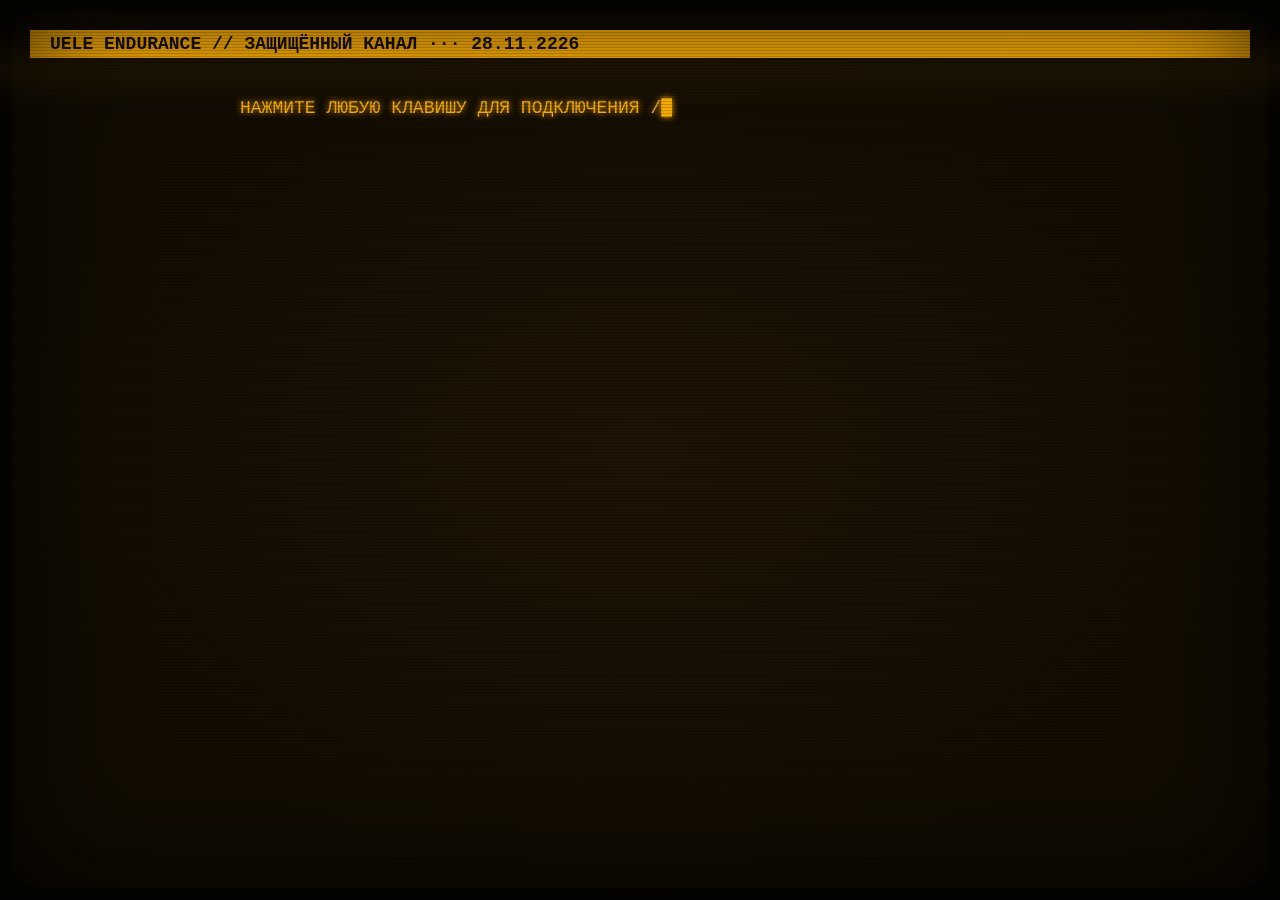
==== index.html @ 3f869e54 "Initial commit" ====
<!DOCTYPE html>
<html lang="ru">
<head>
  <meta charset="utf-8">
  <meta name="viewport" content="width=device-width, initial-scale=1">
  <title>ДИСПЕТЧЕРСКАЯ UELE // ЗАЩИЩЁННЫЙ ТЕРМИНАЛ</title>
  <link rel="stylesheet" href="style.css">
</head>
<body>
  <div class="scanbar"></div>
  <div class="statusbar">UELE ENDURANCE // ЗАЩИЩЁННЫЙ КАНАЛ ··· 28.11.2226</div>
  <main id="screen">

    <pre id="boot"></pre>

    <form id="login" hidden>
      <label for="password">&gt; ВВЕДИТЕ КОД АВТОРИЗАЦИИ:</label>
      <input id="password" type="text" autocomplete="off" spellcheck="false">
    </form>

    <p id="message"></p>

    <pre id="progress"></pre>

  </main>
  <script src="script.js"></script>
</body>
</html>
---- style.css ----
:root {
  --text: #ffb000;
  --background: #120c02;
}

body {
  margin: 0;
  background: radial-gradient(ellipse at center, #1e1404 0%, var(--background) 70%);
  background-attachment: fixed;
  animation: flicker 0.15s infinite;
  color: var(--text);
  font-family: "Courier New", Courier, monospace;
  font-size: 18px;
  text-shadow: 0 0 6px var(--text);
}

body::after {
  content: "";
  position: fixed;
  inset: 0;
  pointer-events: none;
  background: repeating-linear-gradient(
    to bottom,
    rgba(0, 0, 0, 0) 0px,
    rgba(0, 0, 0, 0) 2px,
    rgba(0, 0, 0, 0.35) 3px
  );
}

#screen {
  max-width: 800px;
  margin: 0 auto;
  padding: 40px 20px;
}

pre {
  white-space: pre-wrap;
  font-family: inherit;
  margin: 0 0 1em 0;
}

input {
  background: transparent;
  border: none;
  border-bottom: 2px solid var(--text);
  color: var(--text);
  font-family: inherit;
  font-size: inherit;
  text-shadow: inherit;
  outline: none;
  width: 220px;
  margin-left: 10px;
}

a {
  color: var(--text);
}

a:hover {
  background: var(--text);
  color: var(--background);
}

ul {
  list-style: none;
  padding-left: 0;
}

li {
  margin-bottom: 0.8em;
}

.description {
  opacity: 0.7;
  margin-left: 2em;
}

body::before {
  content: "";
  position: fixed;
  inset: 12px;
  border-radius: 30px;
  pointer-events: none;
  box-shadow:
    0 0 0 40px #050300,
    inset 0 0 120px rgba(0, 0, 0, 0.8);
}

@keyframes flicker {
  50% { opacity: 0.97; }
}

#boot::after,
#orders::after {
  content: "█";
  animation: blink 1s steps(1) infinite;
}

@keyframes blink {
  50% { opacity: 0; }
}

.denied {
  font-weight: bold;
  display: inline-block;
  background: var(--text);
  color: var(--background);
  text-shadow: none;
  padding: 4px 8px;
}

.scanbar {
  position: fixed;
  left: 0;
  right: 0;
  height: 80px;
  pointer-events: none;
  background: linear-gradient(transparent, rgba(255, 176, 0, 0.05), transparent);
  animation: roll 6s linear infinite;
}

@keyframes roll {
  from { top: -80px; }
  to   { top: 100%; }
}

.statusbar {
  font-weight: bold;
  background: var(--text);
  color: var(--background);
  text-shadow: none;
  padding: 4px 20px;
  margin: 30px 30px 0;
}

.box {
  border: 3px double var(--text);
  padding: 12px 16px;
  box-shadow: 0 0 8px var(--text);
}

.center {
  min-height: 100vh;
  min-height: 100dvh;
  display: flex;
  align-items: center;
  justify-content: center;
}

.emoji {
  font-size: 120px;
  line-height: 1;
  padding: 30px 50px;
}
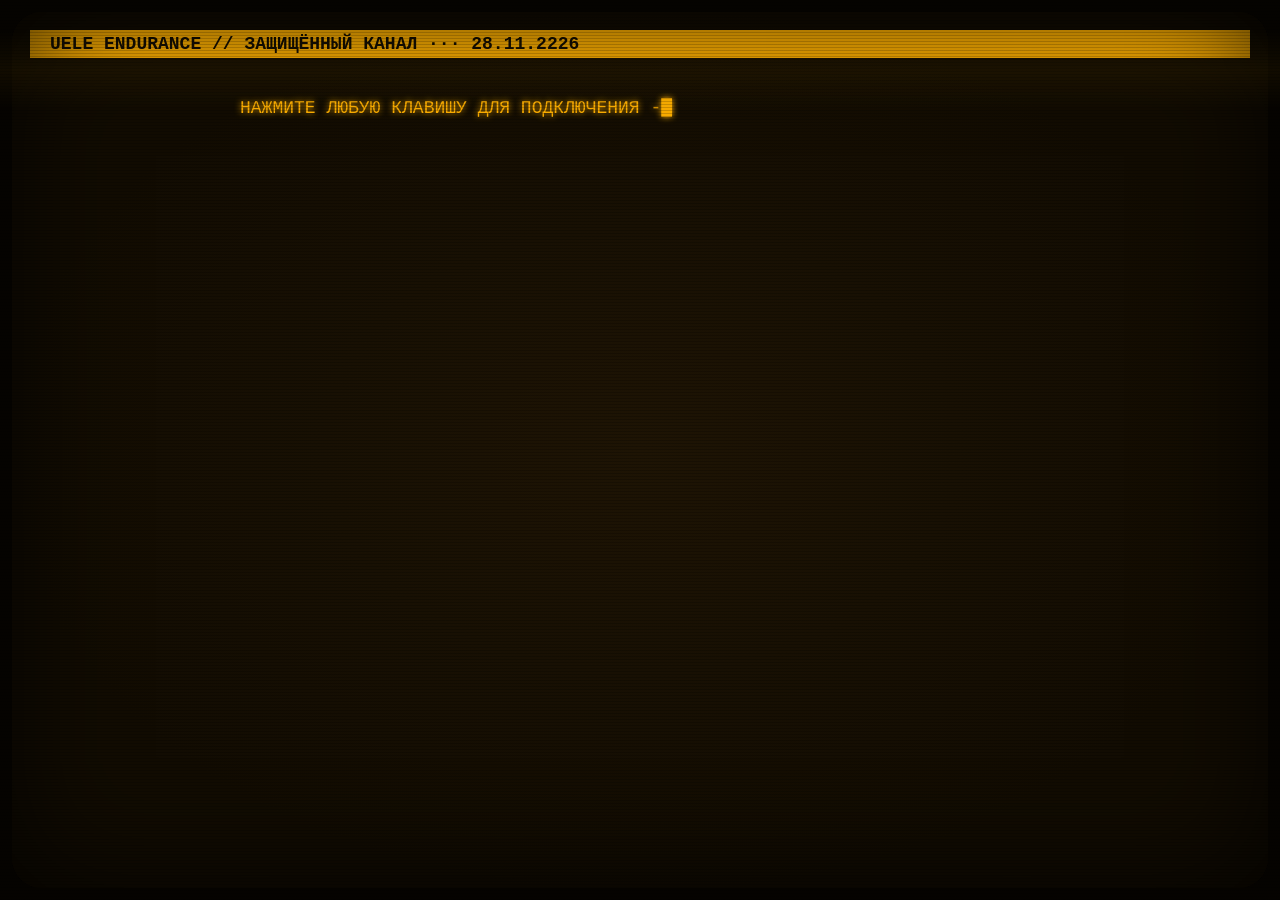
==== commit 508308d3: "буп" ====
--- a/index.html
+++ b/index.html
@@ -26,3 +26,5 @@
   <script src="script.js"></script>
 </body>
 </html>
+
+<!-- буп :)
